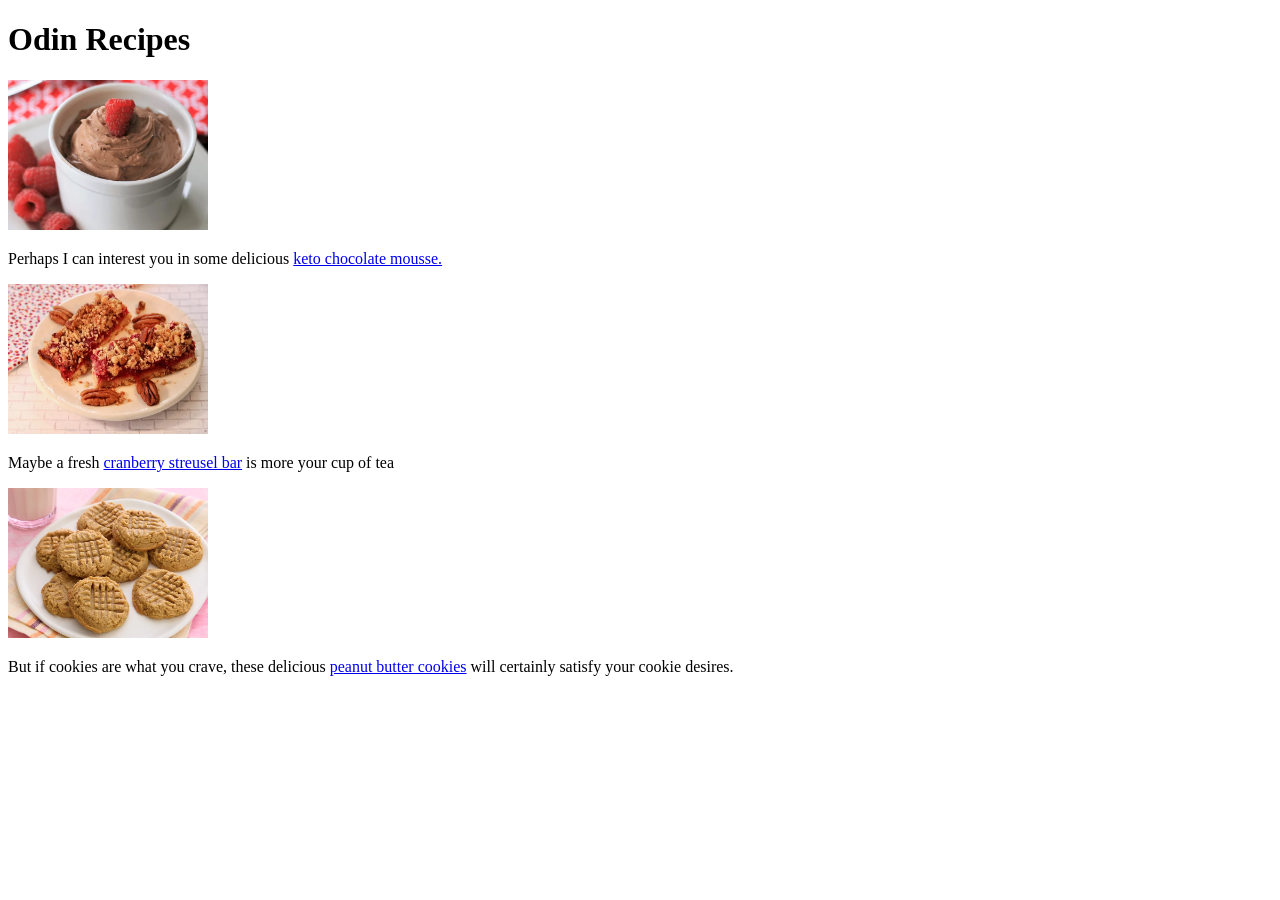
==== index.html @ bd122571 "Add new clickable image link to index" ====
<!DOCTYPE html>
<html lang="en">
<head>
    <meta charset="UTF-8">
    <meta name="viewport" content="width=device-width, initial-scale=1.0">
    <title>Odin Recipes</title>
</head>
<body>
    <h1>Odin Recipes</h1>
    <a href="recipes/choco-mousse.html"> <img src="./images/choco-mousse.webp" width="200" height="150"> </a>
    <p>Perhaps I can interest you in some delicious <a href="recipes/choco-mousse.html">keto chocolate mousse.</a>
    </p>
    <a href="recipes/cranberry-streusel-bars.html"> <img src="./images/cberry-bars.webp" width="200" height="150"> </a>
    <p>Maybe a fresh <a href="recipes/cranberry-streusel-bars.html">cranberry streusel bar</a> 
        is more your cup of tea</p>
    <a href="recipes/peanut-butter-cookies.html"> <img src="./images/Pbutter-cookies.webp" width="200" height="150"> </a>
    <p>But if cookies are what you crave, these delicious <a href="./recipes/peanut-butter-cookies.html">peanut butter cookies</a> 
        will certainly satisfy your cookie desires.</p>
</body>
</html>
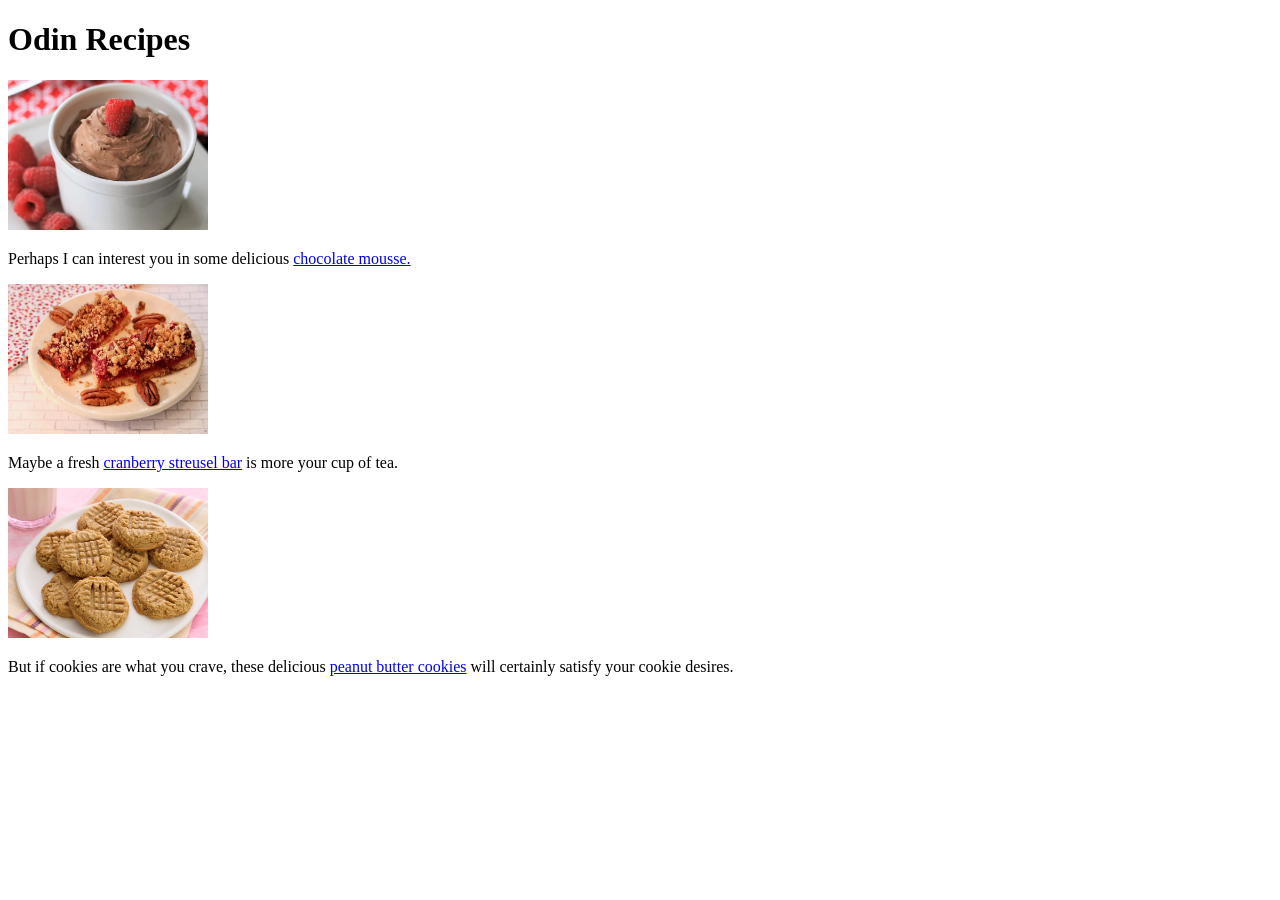
==== commit 09150338: "Add text to recipe page" ====
--- a/index.html
+++ b/index.html
@@ -8,11 +8,11 @@
 <body>
     <h1>Odin Recipes</h1>
     <a href="recipes/choco-mousse.html"> <img src="./images/choco-mousse.webp" width="200" height="150"> </a>
-    <p>Perhaps I can interest you in some delicious <a href="recipes/choco-mousse.html">keto chocolate mousse.</a>
+    <p>Perhaps I can interest you in some delicious <a href="recipes/choco-mousse.html">chocolate mousse.</a>
     </p>
     <a href="recipes/cranberry-streusel-bars.html"> <img src="./images/cberry-bars.webp" width="200" height="150"> </a>
     <p>Maybe a fresh <a href="recipes/cranberry-streusel-bars.html">cranberry streusel bar</a> 
-        is more your cup of tea</p>
+        is more your cup of tea.</p>
     <a href="recipes/peanut-butter-cookies.html"> <img src="./images/Pbutter-cookies.webp" width="200" height="150"> </a>
     <p>But if cookies are what you crave, these delicious <a href="./recipes/peanut-butter-cookies.html">peanut butter cookies</a> 
         will certainly satisfy your cookie desires.</p>
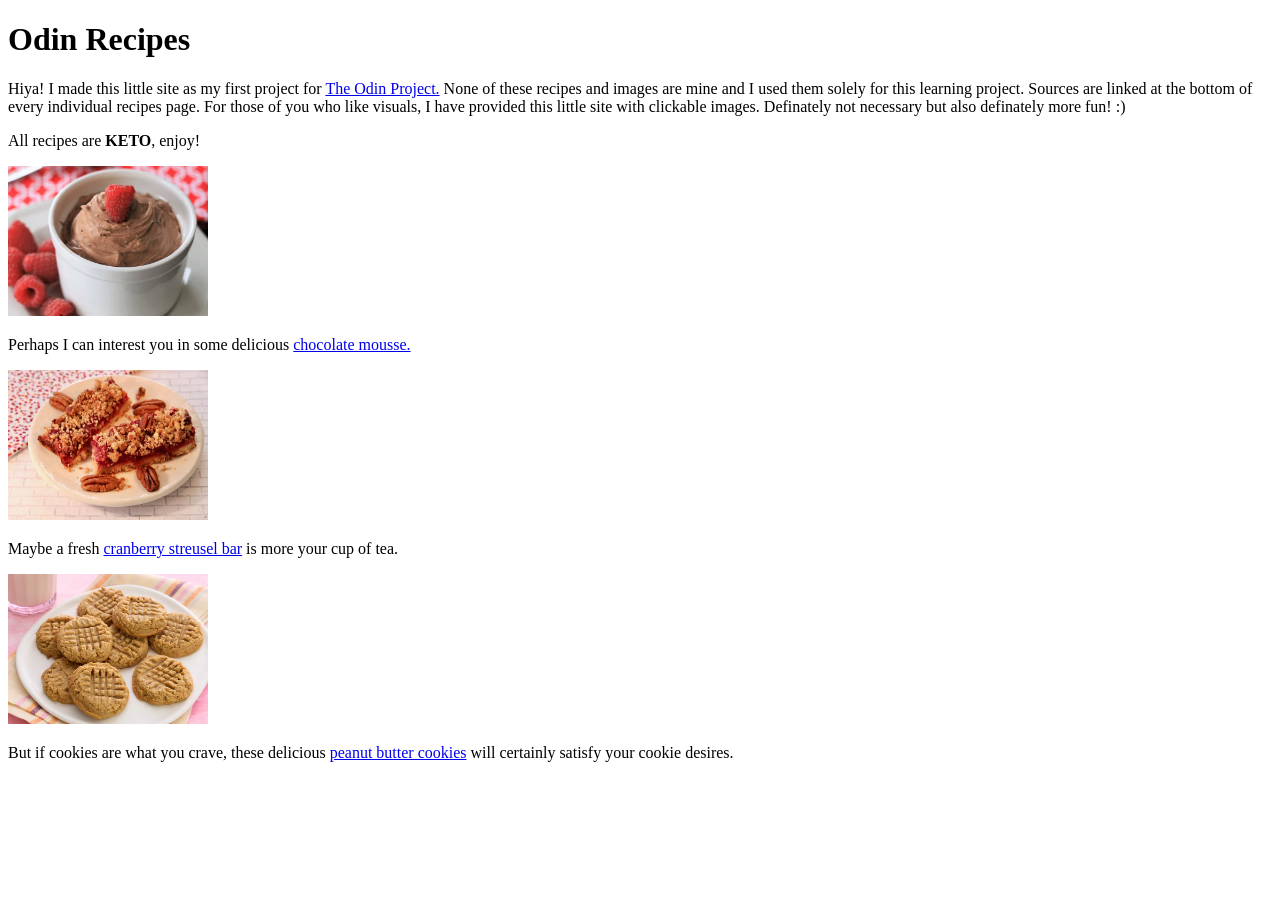
==== commit 7c7d8929: "Add description to home page" ====
--- a/index.html
+++ b/index.html
@@ -7,6 +7,12 @@
 </head>
 <body>
     <h1>Odin Recipes</h1>
+    <p>Hiya! I made this little site as my first project for <a href="https://www.theodinproject.com" target="_blank" rel="noreferrer">The Odin Project.</a>
+    None of these recipes and images are mine and I used them solely for this learning project. 
+    Sources are linked at the bottom of every individual recipes page. 
+    For those of you who like visuals, I have provided this little site with clickable images. 
+    Definately not necessary but also definately more fun! :) </p>
+    <p>All recipes are <strong>KETO</strong>, enjoy!</p>
     <a href="recipes/choco-mousse.html"> <img src="./images/choco-mousse.webp" width="200" height="150"> </a>
     <p>Perhaps I can interest you in some delicious <a href="recipes/choco-mousse.html">chocolate mousse.</a>
     </p>
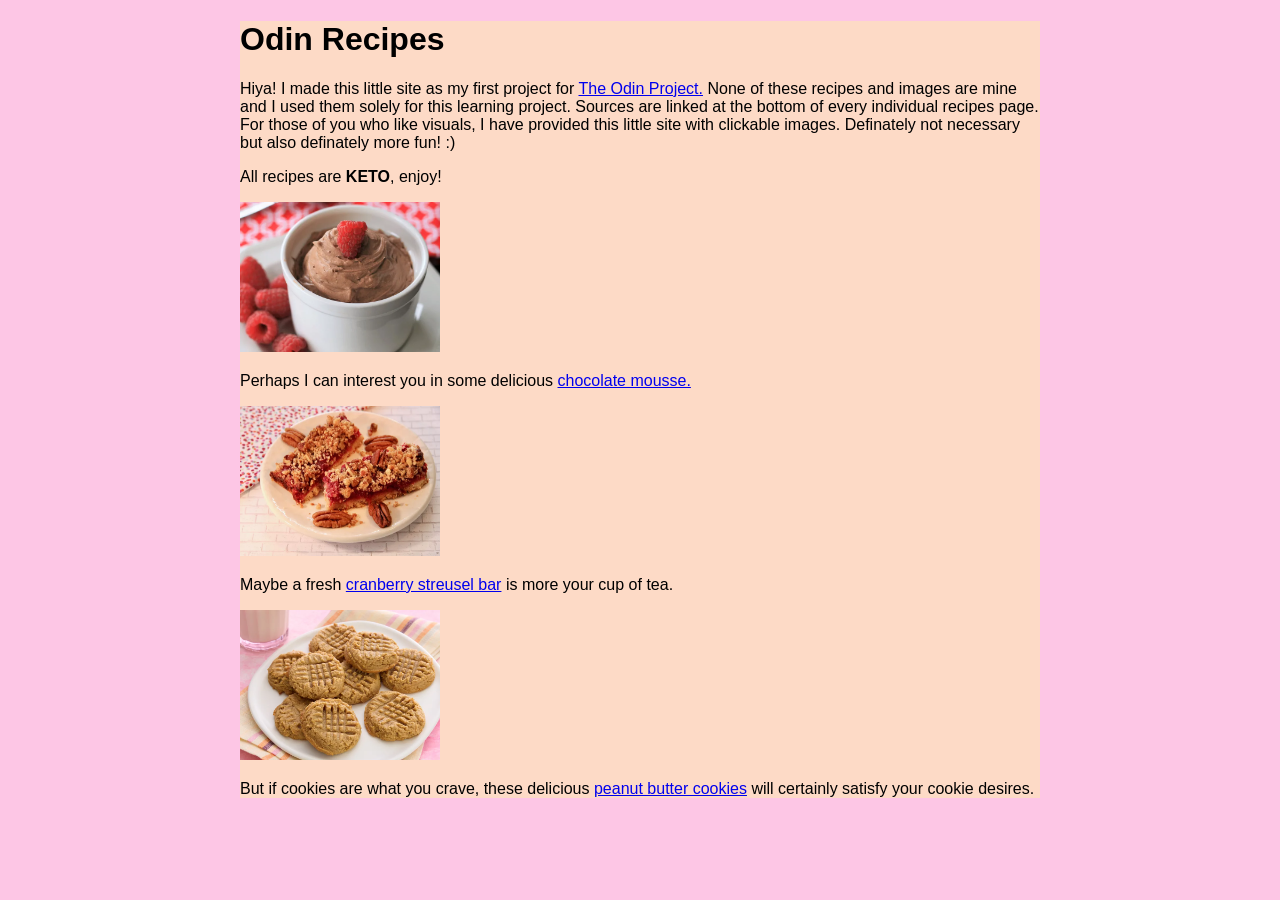
==== commit a32c75cc: "Add background colors" ====
--- a/index.html
+++ b/index.html
@@ -4,23 +4,27 @@
     <meta charset="UTF-8">
     <meta name="viewport" content="width=device-width, initial-scale=1.0">
     <title>Odin Recipes</title>
+    <link rel="stylesheet" href="style.css">
 </head>
 <body>
-    <h1>Odin Recipes</h1>
-    <p>Hiya! I made this little site as my first project for <a href="https://www.theodinproject.com" target="_blank" rel="noreferrer">The Odin Project.</a>
-    None of these recipes and images are mine and I used them solely for this learning project. 
-    Sources are linked at the bottom of every individual recipes page. 
-    For those of you who like visuals, I have provided this little site with clickable images. 
-    Definately not necessary but also definately more fun! :) </p>
-    <p>All recipes are <strong>KETO</strong>, enjoy!</p>
-    <a href="recipes/choco-mousse.html"> <img src="./images/choco-mousse.webp" width="200" height="150"> </a>
-    <p>Perhaps I can interest you in some delicious <a href="recipes/choco-mousse.html">chocolate mousse.</a>
-    </p>
-    <a href="recipes/cranberry-streusel-bars.html"> <img src="./images/cberry-bars.webp" width="200" height="150"> </a>
-    <p>Maybe a fresh <a href="recipes/cranberry-streusel-bars.html">cranberry streusel bar</a> 
+    <div class="center-card">
+     <h1>Odin Recipes</h1>
+     <p>Hiya! I made this little site as my first project for <a href="https://www.theodinproject.com" target="_blank" rel="noreferrer">The Odin Project.</a>
+     None of these recipes and images are mine and I used them solely for this learning project. 
+     Sources are linked at the bottom of every individual recipes page. 
+     For those of you who like visuals, I have provided this little site with clickable images. 
+     Definately not necessary but also definately more fun! :) </p>
+     <p>All recipes are <strong>KETO</strong>, enjoy!</p>
+     <a href="recipes/choco-mousse.html"> <img src="./images/choco-mousse.webp" width="200" height="150"> </a>
+     <p>Perhaps I can interest you in some delicious <a href="recipes/choco-mousse.html">chocolate mousse.</a>
+     </p>
+     <a href="recipes/cranberry-streusel-bars.html"> <img src="./images/cberry-bars.webp" width="200" height="150"> </a>
+     <p>Maybe a fresh <a href="recipes/cranberry-streusel-bars.html">cranberry streusel bar</a> 
         is more your cup of tea.</p>
-    <a href="recipes/peanut-butter-cookies.html"> <img src="./images/Pbutter-cookies.webp" width="200" height="150"> </a>
-    <p>But if cookies are what you crave, these delicious <a href="./recipes/peanut-butter-cookies.html">peanut butter cookies</a> 
+     <a href="recipes/peanut-butter-cookies.html"> <img src="./images/Pbutter-cookies.webp" width="200" height="150"> </a>
+     <p>But if cookies are what you crave, these delicious <a href="./recipes/peanut-butter-cookies.html">peanut butter cookies</a> 
         will certainly satisfy your cookie desires.</p>
+    </div>
+
 </body>
 </html>
--- a/style.css
+++ b/style.css
@@ -0,0 +1,10 @@
+body { 
+    background: #fdc6e5;
+    font-family: Verdana, Helvetica, Arial, sans-serif;
+}
+
+.center-card {
+    width: 800px;
+    margin: 8px auto;
+    background: #fddac6;
+}
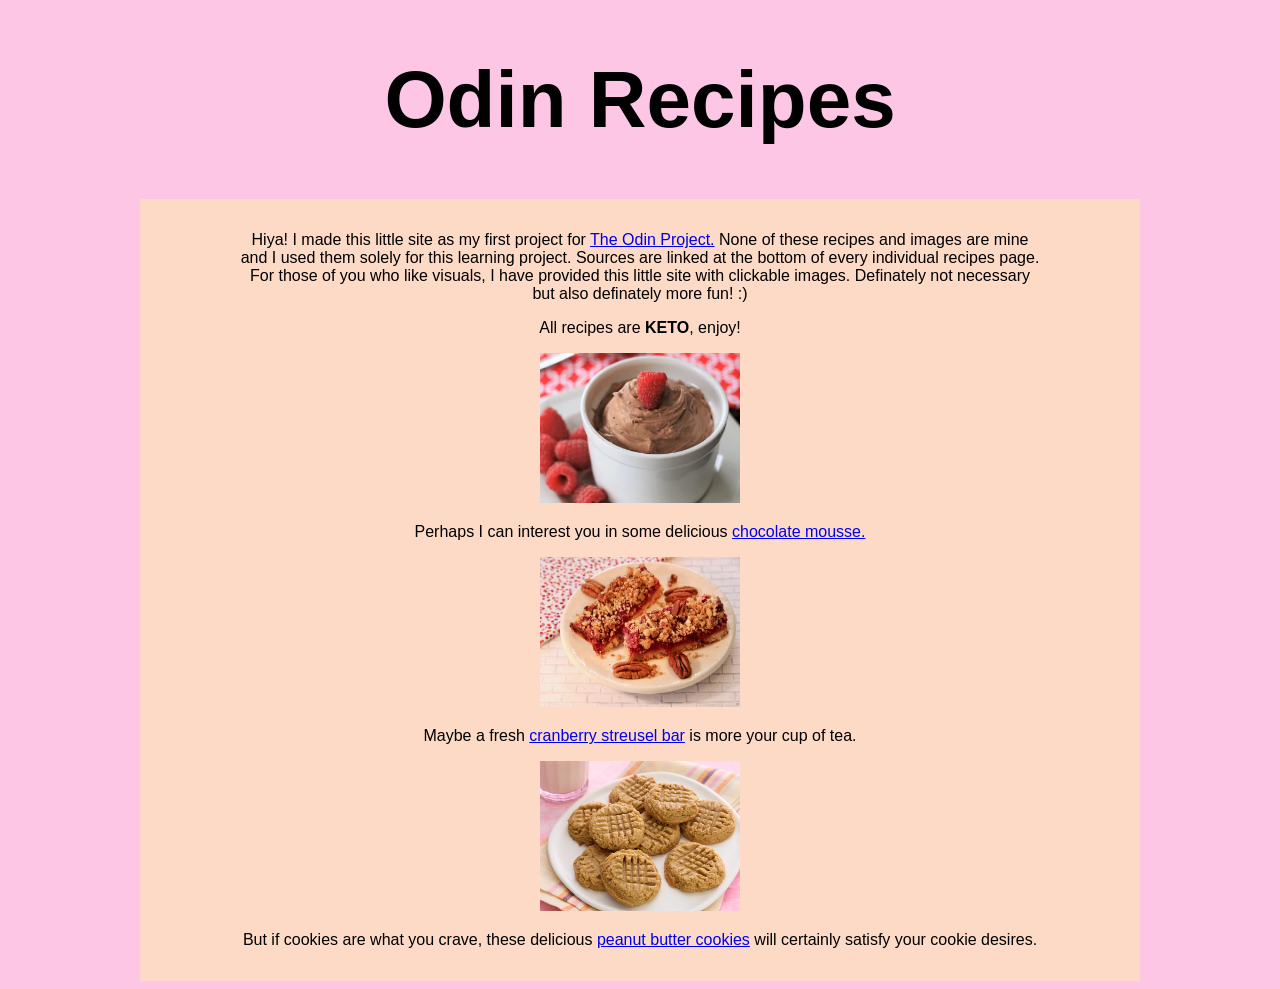
==== commit a20ca6fb: "Change box sizing" ====
--- a/index.html
+++ b/index.html
@@ -7,8 +7,8 @@
     <link rel="stylesheet" href="style.css">
 </head>
 <body>
+    <h1 id="title">Odin Recipes</h1>
     <div class="center-card">
-     <h1>Odin Recipes</h1>
      <p>Hiya! I made this little site as my first project for <a href="https://www.theodinproject.com" target="_blank" rel="noreferrer">The Odin Project.</a>
      None of these recipes and images are mine and I used them solely for this learning project. 
      Sources are linked at the bottom of every individual recipes page. 
--- a/style.css
+++ b/style.css
@@ -1,10 +1,29 @@
+* {
+    box-sizing: border-box;
+}
 body { 
     background: #fdc6e5;
     font-family: Verdana, Helvetica, Arial, sans-serif;
+    
+
 }
 
 .center-card {
-    width: 800px;
-    margin: 8px auto;
+    width: 1000px;
+    margin: auto;
+    padding: 16px 100px;
     background: #fddac6;
+    text-align: center;
+    
+}
+
+.list {
+    display: inline-block;
+    text-align: left;
+}
+
+#title {
+    font-size: 80px;
+    text-align: center;
+
 }
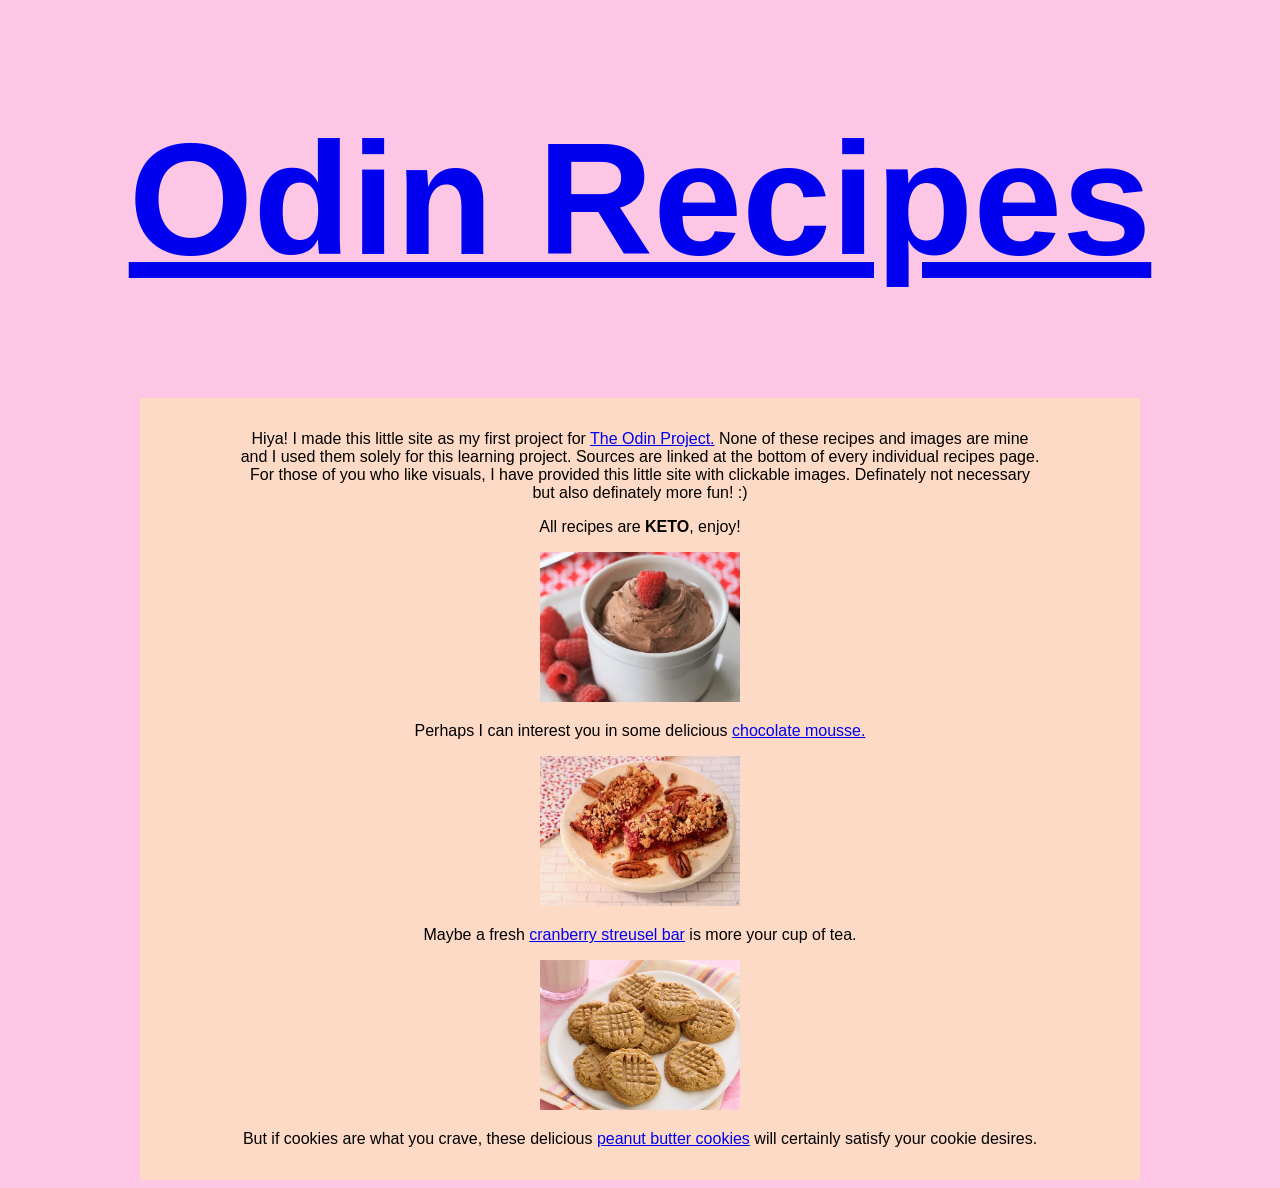
==== commit de6b5954: "Change html header" ====
--- a/index.html
+++ b/index.html
@@ -7,7 +7,11 @@
     <link rel="stylesheet" href="style.css">
 </head>
 <body>
-    <h1 id="title">Odin Recipes</h1>
+    <header>
+    <a href="index.html" id="title">
+     <h1>Odin Recipes</h1>
+    </a>
+    </header>
     <div class="center-card">
      <p>Hiya! I made this little site as my first project for <a href="https://www.theodinproject.com" target="_blank" rel="noreferrer">The Odin Project.</a>
      None of these recipes and images are mine and I used them solely for this learning project. 
--- a/style.css
+++ b/style.css
@@ -1,11 +1,10 @@
 * {
     box-sizing: border-box;
 }
+
 body { 
     background: #fdc6e5;
     font-family: Verdana, Helvetica, Arial, sans-serif;
-    
-
 }
 
 .center-card {
@@ -23,7 +22,13 @@
 }
 
 #title {
+    width: 800px;
+    height: 120px;
+    margin: 32px auto;
     font-size: 80px;
     text-align: center;
+    border-top: 8px dotted rgb(234, 75, 255);
+    border-bottom: 8px dotted rgb(234, 75, 255);
+    
 
 }
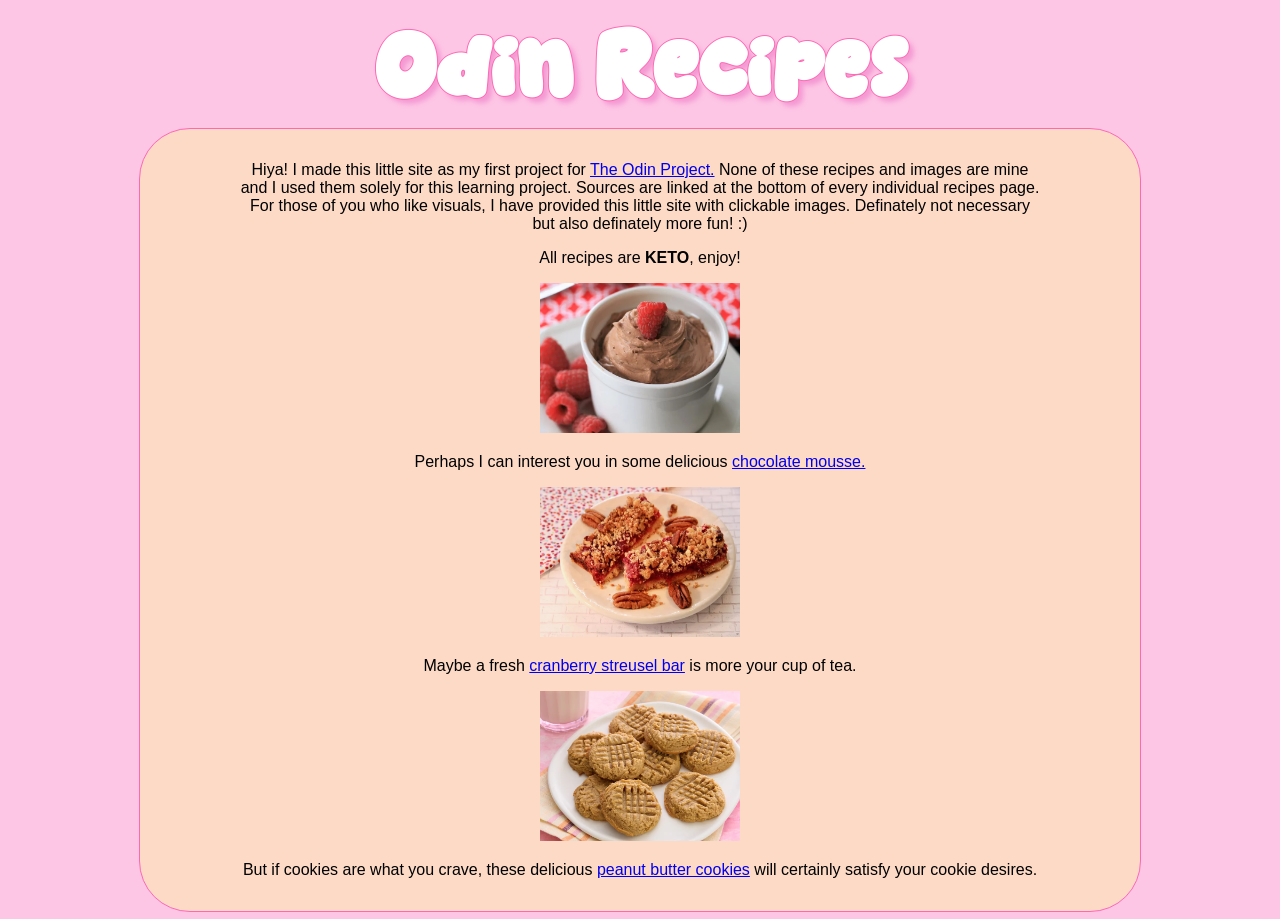
==== commit 89c5af92: "Style header" ====
--- a/index.html
+++ b/index.html
@@ -8,9 +8,7 @@
 </head>
 <body>
     <header>
-    <a href="index.html" id="title">
-     <h1>Odin Recipes</h1>
-    </a>
+     <a href="index.html" id="title"><h1>Odin Recipes</h1></a>
     </header>
     <div class="center-card">
      <p>Hiya! I made this little site as my first project for <a href="https://www.theodinproject.com" target="_blank" rel="noreferrer">The Odin Project.</a>
--- a/style.css
+++ b/style.css
@@ -13,7 +13,8 @@
     padding: 16px 100px;
     background: #fddac6;
     text-align: center;
-    
+    border-radius: 50px;
+    outline: 1px solid hotpink;
 }
 
 .list {
@@ -21,14 +22,29 @@
     text-align: left;
 }
 
+header {
+    width: 1000px;
+    height: 120px;
+    margin: auto auto 1px auto;
+    text-align: center;
+    
+}
+
 #title {
-    width: 800px;
-    height: 120px;
-    margin: 32px auto;
+    text-decoration: none;
+    
+}
+
+h1 {
+    font-family: Whaddup, fantasy;
+    text-shadow: hotpink 0px 1px, hotpink -1px 0px, hotpink 1px 0px, hotpink 0px -1px, #f499d3 5px 5px 5px;
+    color: #ffffff;
     font-size: 80px;
-    text-align: center;
-    border-top: 8px dotted rgb(234, 75, 255);
-    border-bottom: 8px dotted rgb(234, 75, 255);
-    
+    font-stretch: semi-expanded;
+    margin: 0px 0px 0px 0px;
+}
 
+@font-face {
+  font-family: Whaddup; 
+  src: url(fonts/blue-winter.regular.ttf);
 }
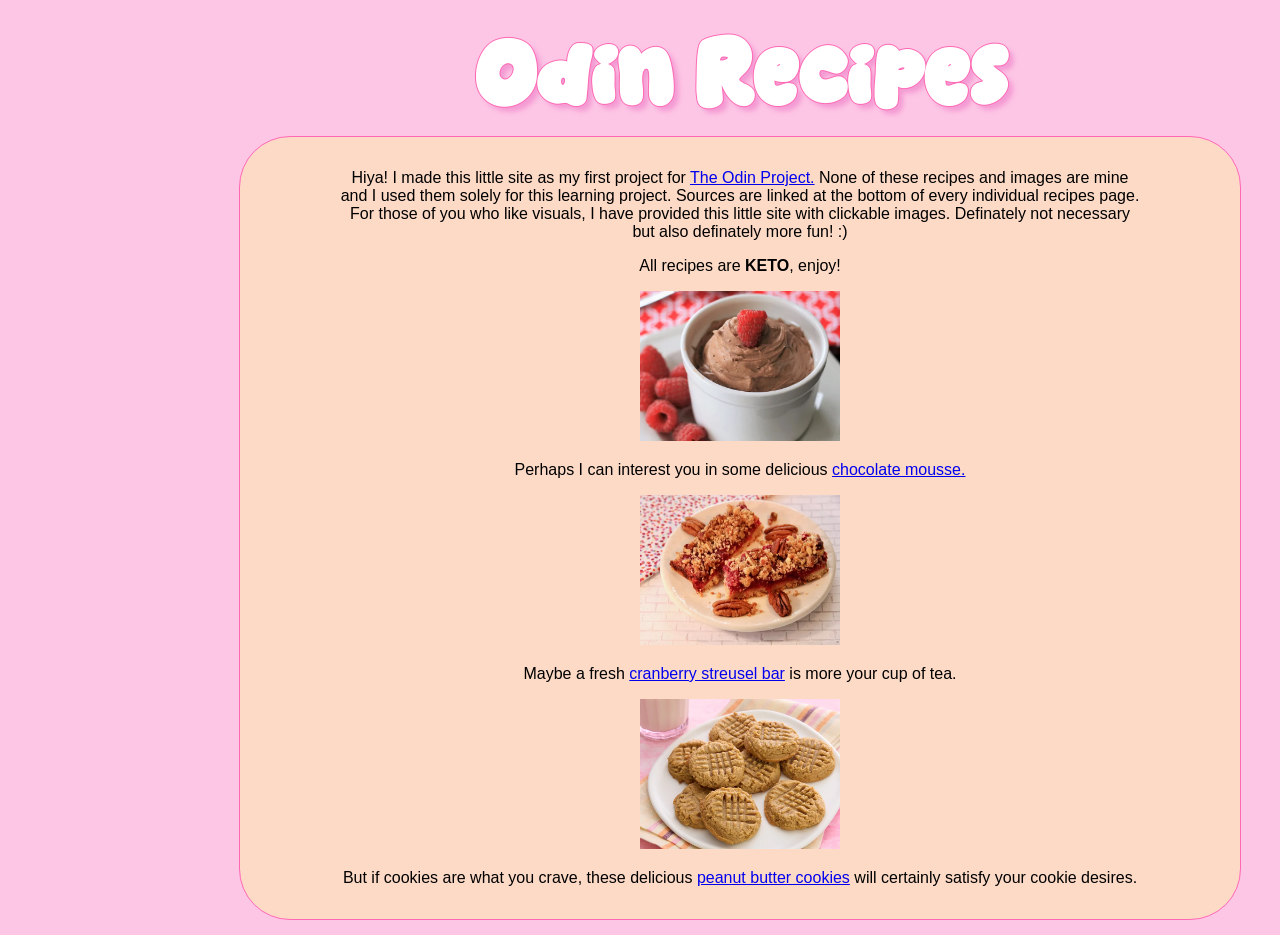
==== commit 8542cb15: "Add style.css to recipes" ====
--- a/index.html
+++ b/index.html
@@ -8,9 +8,12 @@
 </head>
 <body>
     <header>
-     <a href="index.html" id="title"><h1>Odin Recipes</h1></a>
+     <a href="index.html" class="title"><h1>Odin Recipes</h1></a>
     </header>
-    <div class="center-card">
+    <nav>
+        
+    </nav>
+    <div id="center-card">
      <p>Hiya! I made this little site as my first project for <a href="https://www.theodinproject.com" target="_blank" rel="noreferrer">The Odin Project.</a>
      None of these recipes and images are mine and I used them solely for this learning project. 
      Sources are linked at the bottom of every individual recipes page. 
--- a/style.css
+++ b/style.css
@@ -2,17 +2,22 @@
     box-sizing: border-box;
 }
 
-body { 
+/*background: #fdc6e5; */ 
+
+body {
+    font-family: Verdana, Helvetica, Arial, sans-serif;
+    width: 1000px;
+    margin: auto;
+    padding: 16px 100px;
     background: #fdc6e5;
-    font-family: Verdana, Helvetica, Arial, sans-serif;
+    text-align: center;
 }
 
-.center-card {
+#center-card{ 
     width: 1000px;
     margin: auto;
     padding: 16px 100px;
     background: #fddac6;
-    text-align: center;
     border-radius: 50px;
     outline: 1px solid hotpink;
 }
@@ -30,12 +35,12 @@
     
 }
 
-#title {
+.title {
     text-decoration: none;
     
 }
 
-h1 {
+.title h1 {
     font-family: Whaddup, fantasy;
     text-shadow: hotpink 0px 1px, hotpink -1px 0px, hotpink 1px 0px, hotpink 0px -1px, #f499d3 5px 5px 5px;
     color: #ffffff;
